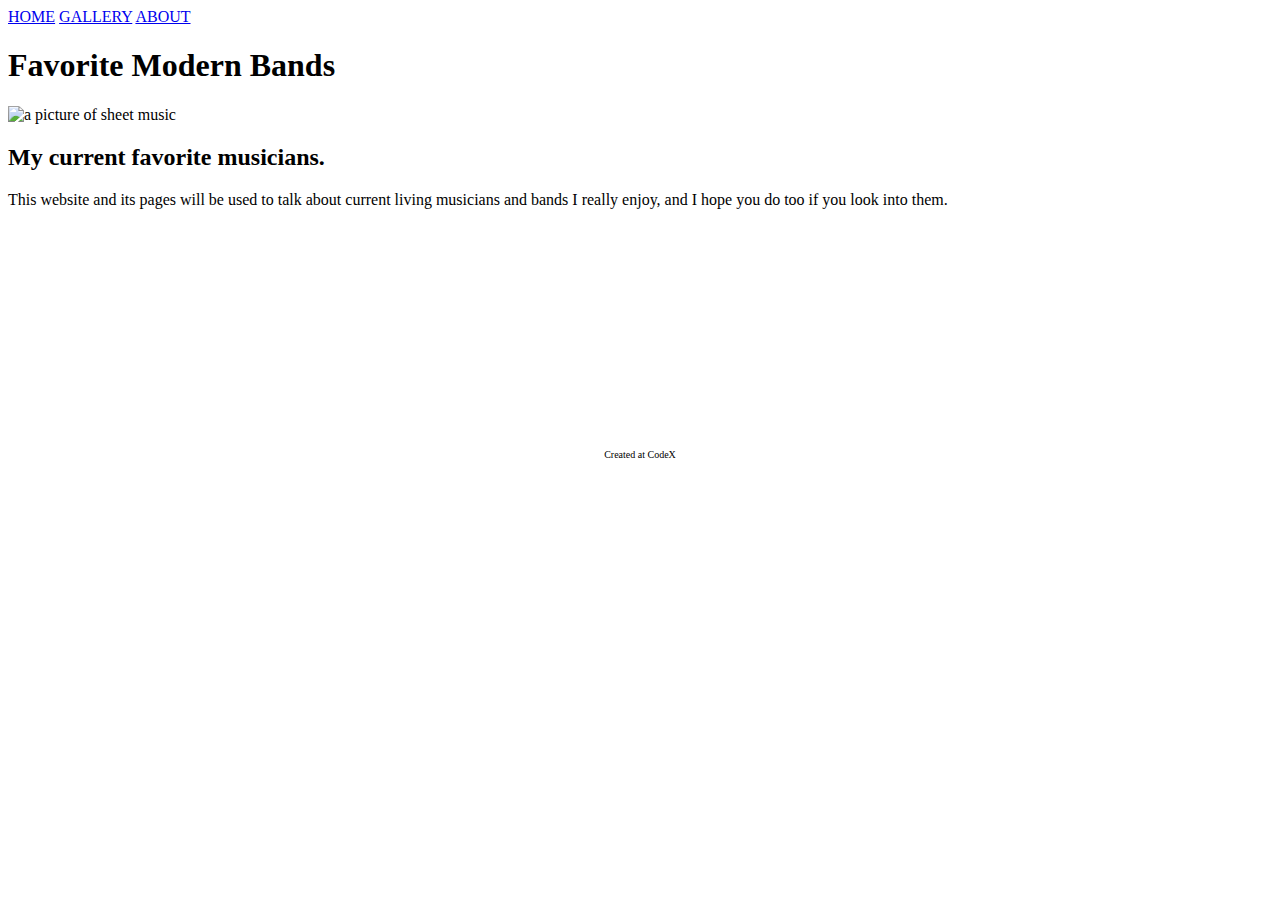
==== index.html @ 435035ec "Edited Author section of README, altered index.html, edited style.css for footer class, added galler" ====
<!DOCTYPE html>
<html>

<head>
  <meta charset="utf-8">
  <meta name="viewport" content="width=device-width">
  <title>Modern Music</title>
  <link href="style.css" rel="stylesheet" type="text/css" />
</head>

<body>
  <nav>
    <a href="index.html">HOME</a>
    <a href="gallery.html">GALLERY</a>
    <a href="about.html">ABOUT</a>
  </nav>
  
  <h1>Favorite Modern Bands</h1>
  <img 
  width="500px"
  height="500px"
  alt="a picture of sheet music"
  src="https://images.pexels.com/photos/210804/pexels-photo-210804.jpeg?auto=compress&cs=tinysrgb&w=1260&h=750&dpr=1">
  
  <main>
    <h2>My current favorite musicians.</h2>
    <p>This website and its pages will be used to talk about current living musicians and bands I really enjoy, and I hope you do too if you look into them.</p>
  </main>
  

<footer>Created at CodeX</footer>





  
  <script src="script.js"></script>
</body>

</html>
---- style.css ----
html {
  height: 100%;
  width: 100%;
}

footer {
  text-align: center;
  font-size: x-small;
  margin-top: 240px;
}
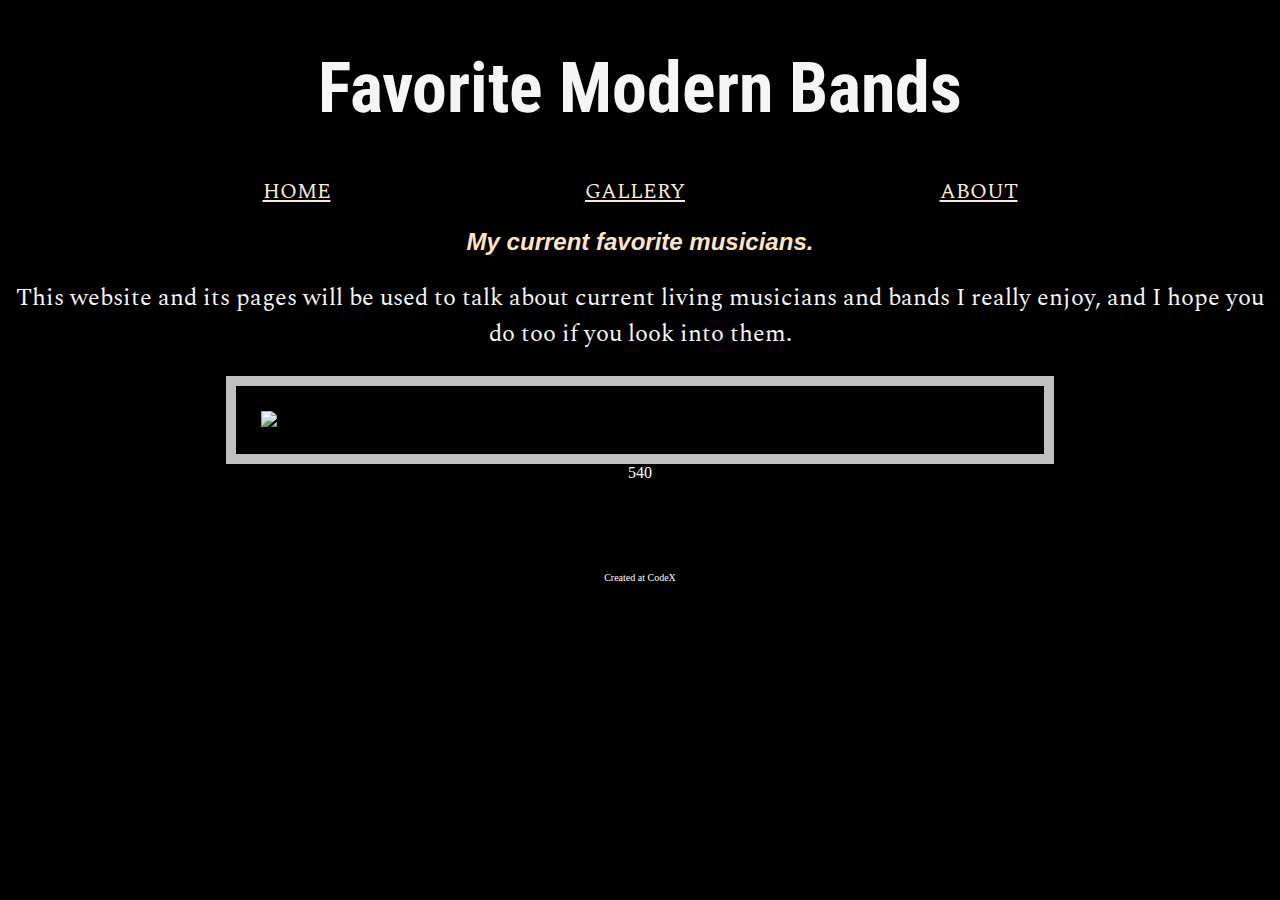
==== commit 693bcd74: "added CSS styling to all pages including internal and inline, added multiple style classes in an ext" ====
--- a/index.html
+++ b/index.html
@@ -5,37 +5,54 @@
   <meta charset="utf-8">
   <meta name="viewport" content="width=device-width">
   <title>Modern Music</title>
-  <link href="style.css" rel="stylesheet" type="text/css" />
+  <link href="style.css" rel="stylesheet" type="text/css"/>
+  <style>
+    h2 {
+      color:bisque;
+      text-align: center;
+      font-family: 'Trebuchet MS', 'Lucida Sans Unicode', 'Lucida Grande', 'Lucida Sans', Arial, sans-serif; 
+      font-style: italic;
+    }
+    
+    img {
+      border: solid 10px silver;
+      justify-content: center;
+      display: block;
+      margin-left: auto;
+      margin-right: auto;
+      padding:2%;
+    }
+
+    .white-centered {
+      text-align: center;
+      color: white;
+    }
+  </style>
 </head>
 
 <body>
-  <nav>
+  <h1>Favorite Modern Bands</h1>
+  <nav class="flex-container-nav">
     <a href="index.html">HOME</a>
     <a href="gallery.html">GALLERY</a>
     <a href="about.html">ABOUT</a>
   </nav>
   
-  <h1>Favorite Modern Bands</h1>
-  <img 
-  width="500px"
-  height="500px"
-  alt="a picture of sheet music"
-  src="https://images.pexels.com/photos/210804/pexels-photo-210804.jpeg?auto=compress&cs=tinysrgb&w=1260&h=750&dpr=1">
+  
   
   <main>
     <h2>My current favorite musicians.</h2>
-    <p>This website and its pages will be used to talk about current living musicians and bands I really enjoy, and I hope you do too if you look into them.</p>
+    <p style="text-align:center">This website and its pages will be used to talk about current living musicians and bands I really enjoy, and I hope you do too if you look into them.</p>
+    <img  
+    width="60%"
+    height="80%"
+    alt="a picture of sheet music"
+    src="https://images.pexels.com/photos/210804/pexels-photo-210804.jpeg?auto=compress&cs=tinysrgb&w=1260&h=750&dpr=1">
   </main>
-  
-
-<footer>Created at CodeX</footer>
-
-
-
-
-
-  
-  <script src="script.js"></script>
+  <div class="white-centered">
+    <script>document.write (15 * 36)</script>
+  </div>
+  <footer>Created at CodeX</footer>
 </body>
 
 </html>--- a/style.css
+++ b/style.css
@@ -1,4 +1,7 @@
-html {
+@import url('https://fonts.googleapis.com/css2?family=Roboto+Condensed:ital,wght@0,100..900;1,100..900&display=swap');
+@import url('https://fonts.googleapis.com/css2?family=Roboto+Condensed:ital,wght@0,100..900;1,100..900&family=Spectral:ital,wght@0,200;0,300;0,400;0,500;0,600;0,700;0,800;1,200;1,300;1,400;1,500;1,600;1,700;1,800&display=swap');
+@import url('https://fonts.googleapis.com/css2?family=Stint+Ultra+Expanded&display=swap');
+html, main {
   height: 100%;
   width: 100%;
 }
@@ -6,5 +9,51 @@
 footer {
   text-align: center;
   font-size: x-small;
-  margin-top: 240px;
-}+  margin-top: 10vh;
+  color: white;
+}
+
+.flex-container {
+  display: flex;
+  justify-content: space-between;
+  flex-wrap: wrap;
+  padding: 15px;
+}
+
+body {
+  background-color: black;
+}
+
+h1 {
+  color: whitesmoke;
+  font-family: "Roboto Condensed", sans-serif;
+  text-align: center;
+  font-size: 70px;
+}
+
+a {
+  color:antiquewhite;
+  font-family: "Spectral", serif;
+  font-size: 1.3rem;
+  text-align: center;
+}
+
+.flex-container-nav {
+  display: flex;
+  justify-content: space-evenly;
+  flex-wrap: wrap;
+}
+
+.flex-container-lists {
+  display: flex;
+  flex-wrap: wrap;
+  justify-content: space-evenly;
+  align-content: center;
+  margin: 3%;
+}
+
+p {
+  color: whitesmoke;
+  font-family: "Spectral", serif;
+  font-size: 1.5rem;
+}
